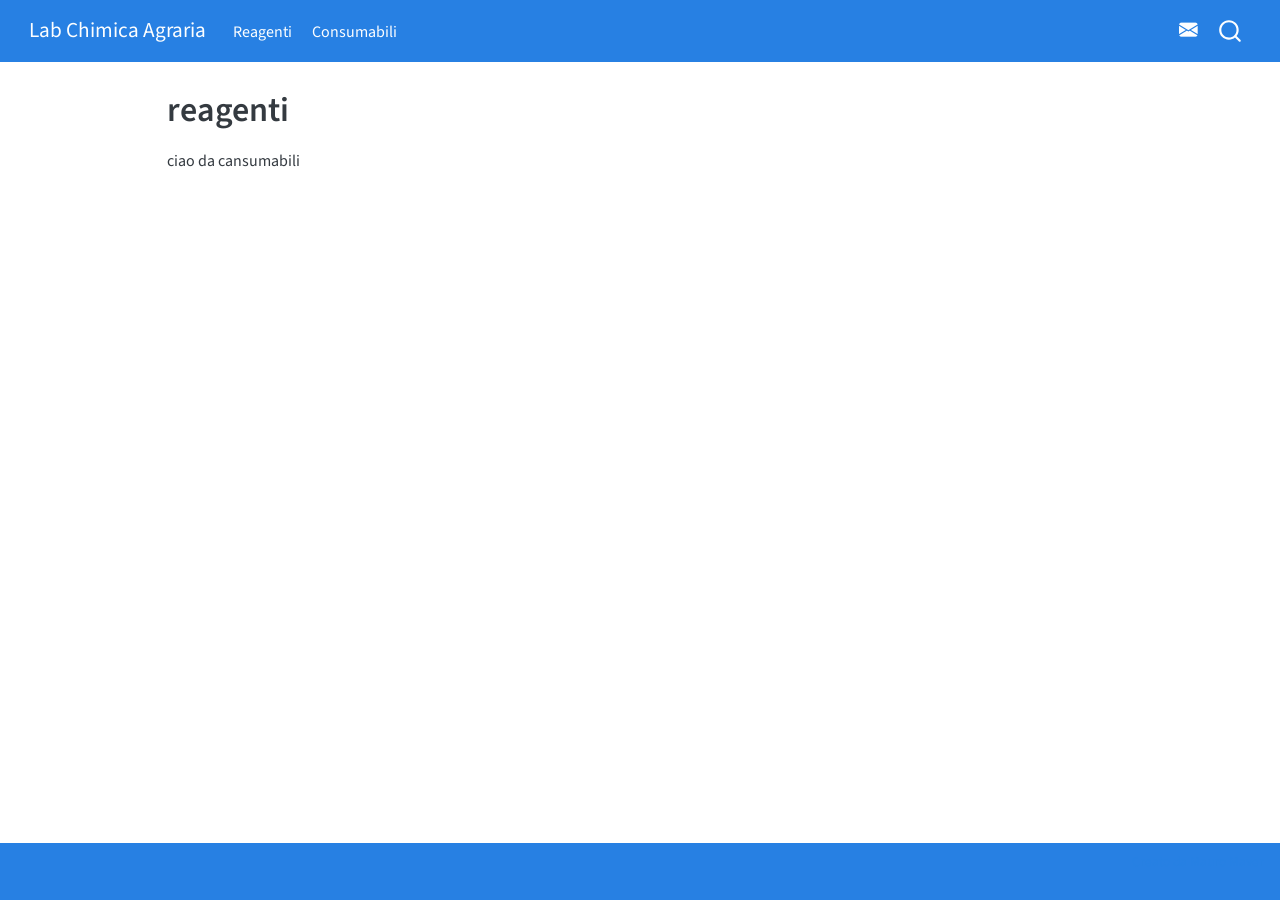
==== docs/consumabili.html @ 35625a5b "update" ====
<!DOCTYPE html>
<html xmlns="http://www.w3.org/1999/xhtml" lang="en" xml:lang="en"><head>

<meta charset="utf-8">
<meta name="generator" content="quarto-1.9.31">

<meta name="viewport" content="width=device-width, initial-scale=1.0, user-scalable=yes">


<title>reagenti – Lab Chimica Agraria</title>
<style>
/* Default styles provided by pandoc.
** See https://pandoc.org/MANUAL.html#variables-for-html for config info.
*/
code{white-space: pre-wrap;}
span.smallcaps{font-variant: small-caps;}
div.columns{display: flex; gap: min(4vw, 1.5em);}
div.column{flex: auto; overflow-x: auto;}
div.hanging-indent{margin-left: 1.5em; text-indent: -1.5em;}
ul.task-list{list-style: none;}
ul.task-list li input[type="checkbox"] {
  width: 0.8em;
  margin: 0 0.8em 0.2em -1em; /* quarto-specific, see https://github.com/quarto-dev/quarto-cli/issues/4556 */ 
  vertical-align: middle;
}
</style>


<script src="site_libs/quarto-nav/quarto-nav.js"></script>
<script src="site_libs/quarto-nav/headroom.min.js"></script>
<script src="site_libs/clipboard/clipboard.min.js"></script>
<script src="site_libs/quarto-search/autocomplete.umd.js"></script>
<script src="site_libs/quarto-search/fuse.min.js"></script>
<script src="site_libs/quarto-search/quarto-search.js"></script>
<meta name="quarto:offset" content="./">
<script src="site_libs/quarto-html/quarto.js" type="module"></script>
<script src="site_libs/quarto-html/tabsets/tabsets.js" type="module"></script>
<script src="site_libs/quarto-html/popper.min.js"></script>
<script src="site_libs/quarto-html/tippy.umd.min.js"></script>
<script src="site_libs/quarto-html/anchor.min.js"></script>
<link href="site_libs/quarto-html/tippy.css" rel="stylesheet">
<link href="site_libs/quarto-html/quarto-syntax-highlighting-7c69b197886ae2a34062761d21e44731.css" rel="stylesheet" id="quarto-text-highlighting-styles">
<script src="site_libs/bootstrap/bootstrap.min.js"></script>
<link href="site_libs/bootstrap/bootstrap-icons.css" rel="stylesheet">
<link href="site_libs/bootstrap/bootstrap-030668d6bcc7b34a4976f5bc81054ef6.min.css" rel="stylesheet" append-hash="true" id="quarto-bootstrap" data-mode="light">
<script id="quarto-search-options" type="application/json">{
  "location": "navbar",
  "copy-button": false,
  "collapse-after": 3,
  "panel-placement": "end",
  "type": "overlay",
  "limit": 50,
  "keyboard-shortcut": [
    "f",
    "/",
    "s"
  ],
  "show-item-context": false,
  "language": {
    "search-no-results-text": "No results",
    "search-matching-documents-text": "matching documents",
    "search-copy-link-title": "Copy link to search",
    "search-hide-matches-text": "Hide additional matches",
    "search-more-match-text": "more match in this document",
    "search-more-matches-text": "more matches in this document",
    "search-clear-button-title": "Clear",
    "search-text-placeholder": "",
    "search-detached-cancel-button-title": "Cancel",
    "search-submit-button-title": "Submit",
    "search-label": "Search"
  }
}</script>


<link rel="stylesheet" href="styles.css">
</head>

<body class="nav-fixed quarto-light">

<div id="quarto-search-results"></div>
  <header id="quarto-header" class="headroom fixed-top">
    <nav class="navbar navbar-expand-lg " data-bs-theme="dark">
      <div class="navbar-container container-fluid">
      <div class="navbar-brand-container mx-auto">
    <a class="navbar-brand" href="./index.html">
    <span class="navbar-title">Lab Chimica Agraria</span>
    </a>
  </div>
            <div id="quarto-search" class="" title="Search"></div>
          <button class="navbar-toggler" type="button" data-bs-toggle="collapse" data-bs-target="#navbarCollapse" aria-controls="navbarCollapse" role="menu" aria-expanded="false" aria-label="Toggle navigation" onclick="if (window.quartoToggleHeadroom) { window.quartoToggleHeadroom(); }">
  <span class="navbar-toggler-icon"></span>
</button>
          <div class="collapse navbar-collapse" id="navbarCollapse">
            <ul class="navbar-nav navbar-nav-scroll me-auto">
  <li class="nav-item">
    <a class="nav-link" href="./reagenti.html"> 
<span class="menu-text">Reagenti</span></a>
  </li>  
  <li class="nav-item">
    <a class="nav-link active" href="./consumabili.html" aria-current="page"> 
<span class="menu-text">Consumabili</span></a>
  </li>  
</ul>
            <ul class="navbar-nav navbar-nav-scroll ms-auto">
  <li class="nav-item compact">
    <a class="nav-link" href="mailto:mauro.maver@univr.it"> <i class="bi bi-envelope-fill" role="img">
</i> 
<span class="menu-text"></span></a>
  </li>  
</ul>
          </div> <!-- /navcollapse -->
            <div class="quarto-navbar-tools">
</div>
      </div> <!-- /container-fluid -->
    </nav>
</header>
<!-- content -->
<div id="quarto-content" class="quarto-container page-columns page-rows-contents page-layout-article page-navbar">
<!-- sidebar -->
<!-- margin-sidebar -->
    <div id="quarto-margin-sidebar" class="sidebar margin-sidebar zindex-bottom">
        
    </div>
<!-- main -->
<main class="content" id="quarto-document-content">

<header id="title-block-header" class="quarto-title-block default">
<div class="quarto-title">
<h1 class="title">reagenti</h1>
</div>



<div class="quarto-title-meta">

    
  
    
  </div>
  


</header>


<p>ciao da cansumabili</p>



<a onclick="window.scrollTo(0, 0); return false;" role="button" id="quarto-back-to-top"><i class="bi bi-arrow-up"></i> Back to top</a></main> <!-- /main -->
<script id="quarto-html-after-body" type="application/javascript">
  window.document.addEventListener("DOMContentLoaded", function (event) {
    const icon = "";
    const anchorJS = new window.AnchorJS();
    anchorJS.options = {
      placement: 'right',
      icon: icon
    };
    anchorJS.add('.anchored');
    const isCodeAnnotation = (el) => {
      for (const clz of el.classList) {
        if (clz.startsWith('code-annotation-')) {                     
          return true;
        }
      }
      return false;
    }
    const onCopySuccess = function(e) {
      // button target
      const button = e.trigger;
      // don't keep focus
      button.blur();
      // flash "checked"
      button.classList.add('code-copy-button-checked');
      var currentTitle = button.getAttribute("title");
      button.setAttribute("title", "Copied!");
      let tooltip;
      if (window.bootstrap) {
        button.setAttribute("data-bs-toggle", "tooltip");
        button.setAttribute("data-bs-placement", "left");
        button.setAttribute("data-bs-title", "Copied!");
        tooltip = new bootstrap.Tooltip(button, 
          { trigger: "manual", 
            customClass: "code-copy-button-tooltip",
            offset: [0, -8]});
        tooltip.show();    
      }
      setTimeout(function() {
        if (tooltip) {
          tooltip.hide();
          button.removeAttribute("data-bs-title");
          button.removeAttribute("data-bs-toggle");
          button.removeAttribute("data-bs-placement");
        }
        button.setAttribute("title", currentTitle);
        button.classList.remove('code-copy-button-checked');
      }, 1000);
      // clear code selection
      e.clearSelection();
    }
    const getTextToCopy = function(trigger) {
      const outerScaffold = trigger.parentElement.cloneNode(true);
      const codeEl = outerScaffold.querySelector('code');
      for (const childEl of codeEl.children) {
        if (isCodeAnnotation(childEl)) {
          childEl.remove();
        }
      }
      return codeEl.innerText;
    }
    const clipboard = new window.ClipboardJS('.code-copy-button:not([data-in-quarto-modal])', {
      text: getTextToCopy
    });
    clipboard.on('success', onCopySuccess);
    if (window.document.getElementById('quarto-embedded-source-code-modal')) {
      const clipboardModal = new window.ClipboardJS('.code-copy-button[data-in-quarto-modal]', {
        text: getTextToCopy,
        container: window.document.getElementById('quarto-embedded-source-code-modal')
      });
      clipboardModal.on('success', onCopySuccess);
    }
      var localhostRegex = new RegExp(/^(?:http|https):\/\/localhost\:?[0-9]*\//);
      var mailtoRegex = new RegExp(/^mailto:/);
        var filterRegex = new RegExp('/' + window.location.host + '/');
      var isInternal = (href) => {
          return filterRegex.test(href) || localhostRegex.test(href) || mailtoRegex.test(href);
      }
      // Inspect non-navigation links and adorn them if external
     var links = window.document.querySelectorAll('a[href]:not(.nav-link):not(.navbar-brand):not(.toc-action):not(.sidebar-link):not(.sidebar-item-toggle):not(.pagination-link):not(.no-external):not([aria-hidden]):not(.dropdown-item):not(.quarto-navigation-tool):not(.about-link)');
      for (var i=0; i<links.length; i++) {
        const link = links[i];
        if (!isInternal(link.href)) {
          // undo the damage that might have been done by quarto-nav.js in the case of
          // links that we want to consider external
          if (link.dataset.originalHref !== undefined) {
            link.href = link.dataset.originalHref;
          }
        }
      }
    function tippyHover(el, contentFn, onTriggerFn, onUntriggerFn) {
      const config = {
        allowHTML: true,
        maxWidth: 500,
        delay: 100,
        arrow: false,
        appendTo: function(el) {
            return el.parentElement;
        },
        interactive: true,
        interactiveBorder: 10,
        theme: 'quarto',
        placement: 'bottom-start',
      };
      if (contentFn) {
        config.content = contentFn;
      }
      if (onTriggerFn) {
        config.onTrigger = onTriggerFn;
      }
      if (onUntriggerFn) {
        config.onUntrigger = onUntriggerFn;
      }
      window.tippy(el, config); 
    }
    const noterefs = window.document.querySelectorAll('a[role="doc-noteref"]');
    for (var i=0; i<noterefs.length; i++) {
      const ref = noterefs[i];
      tippyHover(ref, function() {
        // use id or data attribute instead here
        let href = ref.getAttribute('data-footnote-href') || ref.getAttribute('href');
        try { href = new URL(href).hash; } catch {}
        const id = href.replace(/^#\/?/, "");
        const note = window.document.getElementById(id);
        if (note) {
          return note.innerHTML;
        } else {
          return "";
        }
      });
    }
    const xrefs = window.document.querySelectorAll('a.quarto-xref');
    const processXRef = (id, note) => {
      // Strip column container classes
      const stripColumnClz = (el) => {
        el.classList.remove("page-full", "page-columns");
        if (el.children) {
          for (const child of el.children) {
            stripColumnClz(child);
          }
        }
      }
      stripColumnClz(note)
      if (id === null || id.startsWith('sec-')) {
        // Special case sections, only their first couple elements
        const container = document.createElement("div");
        if (note.children && note.children.length > 2) {
          container.appendChild(note.children[0].cloneNode(true));
          for (let i = 1; i < note.children.length; i++) {
            const child = note.children[i];
            if (child.tagName === "P" && child.innerText === "") {
              continue;
            } else {
              container.appendChild(child.cloneNode(true));
              break;
            }
          }
          if (window.Quarto?.typesetMath) {
            window.Quarto.typesetMath(container);
          }
          return container.innerHTML
        } else {
          if (window.Quarto?.typesetMath) {
            window.Quarto.typesetMath(note);
          }
          return note.innerHTML;
        }
      } else {
        // Remove any anchor links if they are present
        const anchorLink = note.querySelector('a.anchorjs-link');
        if (anchorLink) {
          anchorLink.remove();
        }
        if (window.Quarto?.typesetMath) {
          window.Quarto.typesetMath(note);
        }
        if (note.classList.contains("callout")) {
          return note.outerHTML;
        } else {
          return note.innerHTML;
        }
      }
    }
    for (var i=0; i<xrefs.length; i++) {
      const xref = xrefs[i];
      tippyHover(xref, undefined, function(instance) {
        instance.disable();
        let url = xref.getAttribute('href');
        let hash = undefined; 
        if (url.startsWith('#')) {
          hash = url;
        } else {
          try { hash = new URL(url).hash; } catch {}
        }
        if (hash) {
          const id = hash.replace(/^#\/?/, "");
          const note = window.document.getElementById(id);
          if (note !== null) {
            try {
              const html = processXRef(id, note.cloneNode(true));
              instance.setContent(html);
            } finally {
              instance.enable();
              instance.show();
            }
          } else {
            // See if we can fetch this
            fetch(url.split('#')[0])
            .then(res => res.text())
            .then(html => {
              const parser = new DOMParser();
              const htmlDoc = parser.parseFromString(html, "text/html");
              const note = htmlDoc.getElementById(id);
              if (note !== null) {
                const html = processXRef(id, note);
                instance.setContent(html);
              } 
            }).finally(() => {
              instance.enable();
              instance.show();
            });
          }
        } else {
          // See if we can fetch a full url (with no hash to target)
          // This is a special case and we should probably do some content thinning / targeting
          fetch(url)
          .then(res => res.text())
          .then(html => {
            const parser = new DOMParser();
            const htmlDoc = parser.parseFromString(html, "text/html");
            const note = htmlDoc.querySelector('main.content');
            if (note !== null) {
              // This should only happen for chapter cross references
              // (since there is no id in the URL)
              // remove the first header
              if (note.children.length > 0 && note.children[0].tagName === "HEADER") {
                note.children[0].remove();
              }
              const html = processXRef(null, note);
              instance.setContent(html);
            } 
          }).finally(() => {
            instance.enable();
            instance.show();
          });
        }
      }, function(instance) {
      });
    }
        let selectedAnnoteEl;
        const selectorForAnnotation = ( cell, annotation) => {
          let cellAttr = 'data-code-cell="' + cell + '"';
          let lineAttr = 'data-code-annotation="' +  annotation + '"';
          const selector = 'span[' + cellAttr + '][' + lineAttr + ']';
          return selector;
        }
        const selectCodeLines = (annoteEl) => {
          const doc = window.document;
          const targetCell = annoteEl.getAttribute("data-target-cell");
          const targetAnnotation = annoteEl.getAttribute("data-target-annotation");
          const annoteSpan = window.document.querySelector(selectorForAnnotation(targetCell, targetAnnotation));
          const lines = annoteSpan.getAttribute("data-code-lines").split(",");
          const lineIds = lines.map((line) => {
            return targetCell + "-" + line;
          })
          let top = null;
          let height = null;
          let parent = null;
          if (lineIds.length > 0) {
              //compute the position of the single el (top and bottom and make a div)
              const el = window.document.getElementById(lineIds[0]);
              top = el.offsetTop;
              height = el.offsetHeight;
              parent = el.parentElement.parentElement;
            if (lineIds.length > 1) {
              const lastEl = window.document.getElementById(lineIds[lineIds.length - 1]);
              const bottom = lastEl.offsetTop + lastEl.offsetHeight;
              height = bottom - top;
            }
            if (top !== null && height !== null && parent !== null) {
              // cook up a div (if necessary) and position it 
              let div = window.document.getElementById("code-annotation-line-highlight");
              if (div === null) {
                div = window.document.createElement("div");
                div.setAttribute("id", "code-annotation-line-highlight");
                div.style.position = 'absolute';
                parent.appendChild(div);
              }
              div.style.top = top - 2 + "px";
              div.style.height = height + 4 + "px";
              div.style.left = 0;
              let gutterDiv = window.document.getElementById("code-annotation-line-highlight-gutter");
              if (gutterDiv === null) {
                gutterDiv = window.document.createElement("div");
                gutterDiv.setAttribute("id", "code-annotation-line-highlight-gutter");
                gutterDiv.style.position = 'absolute';
                const codeCell = window.document.getElementById(targetCell);
                const gutter = codeCell.querySelector('.code-annotation-gutter');
                gutter.appendChild(gutterDiv);
              }
              gutterDiv.style.top = top - 2 + "px";
              gutterDiv.style.height = height + 4 + "px";
            }
            selectedAnnoteEl = annoteEl;
          }
        };
        const unselectCodeLines = () => {
          const elementsIds = ["code-annotation-line-highlight", "code-annotation-line-highlight-gutter"];
          elementsIds.forEach((elId) => {
            const div = window.document.getElementById(elId);
            if (div) {
              div.remove();
            }
          });
          selectedAnnoteEl = undefined;
        };
          // Handle positioning of the toggle
      window.addEventListener(
        "resize",
        throttle(() => {
          elRect = undefined;
          if (selectedAnnoteEl) {
            selectCodeLines(selectedAnnoteEl);
          }
        }, 10)
      );
      function throttle(fn, ms) {
      let throttle = false;
      let timer;
        return (...args) => {
          if(!throttle) { // first call gets through
              fn.apply(this, args);
              throttle = true;
          } else { // all the others get throttled
              if(timer) clearTimeout(timer); // cancel #2
              timer = setTimeout(() => {
                fn.apply(this, args);
                timer = throttle = false;
              }, ms);
          }
        };
      }
        // Attach click handler to the DT
        const annoteDls = window.document.querySelectorAll('dt[data-target-cell]');
        for (const annoteDlNode of annoteDls) {
          annoteDlNode.addEventListener('click', (event) => {
            const clickedEl = event.target;
            if (clickedEl !== selectedAnnoteEl) {
              unselectCodeLines();
              const activeEl = window.document.querySelector('dt[data-target-cell].code-annotation-active');
              if (activeEl) {
                activeEl.classList.remove('code-annotation-active');
              }
              selectCodeLines(clickedEl);
              clickedEl.classList.add('code-annotation-active');
            } else {
              // Unselect the line
              unselectCodeLines();
              clickedEl.classList.remove('code-annotation-active');
            }
          });
        }
    const findCites = (el) => {
      const parentEl = el.parentElement;
      if (parentEl) {
        const cites = parentEl.dataset.cites;
        if (cites) {
          return {
            el,
            cites: cites.split(' ')
          };
        } else {
          return findCites(el.parentElement)
        }
      } else {
        return undefined;
      }
    };
    var bibliorefs = window.document.querySelectorAll('a[role="doc-biblioref"]');
    for (var i=0; i<bibliorefs.length; i++) {
      const ref = bibliorefs[i];
      const citeInfo = findCites(ref);
      if (citeInfo) {
        tippyHover(citeInfo.el, function() {
          var popup = window.document.createElement('div');
          citeInfo.cites.forEach(function(cite) {
            var citeDiv = window.document.createElement('div');
            citeDiv.classList.add('hanging-indent');
            citeDiv.classList.add('csl-entry');
            var biblioDiv = window.document.getElementById('ref-' + cite);
            if (biblioDiv) {
              citeDiv.innerHTML = biblioDiv.innerHTML;
            }
            popup.appendChild(citeDiv);
          });
          return popup.innerHTML;
        });
      }
    }
  });
  </script>
</div> <!-- /content -->
<footer class="footer">
  <div class="nav-footer">
    <div class="nav-footer-left">
      &nbsp;
    </div>   
    <div class="nav-footer-center">
      &nbsp;
    </div>
    <div class="nav-footer-right">
<p>Creato da Mauro Maver</p>
</div>
  </div>
</footer>




</body></html>
---- docs/site_libs/quarto-html/tippy.css ----
.tippy-box[data-animation=fade][data-state=hidden]{opacity:0}[data-tippy-root]{max-width:calc(100vw - 10px)}.tippy-box{position:relative;background-color:#333;color:#fff;border-radius:4px;font-size:14px;line-height:1.4;white-space:normal;outline:0;transition-property:transform,visibility,opacity}.tippy-box[data-placement^=top]>.tippy-arrow{bottom:0}.tippy-box[data-placement^=top]>.tippy-arrow:before{bottom:-7px;left:0;border-width:8px 8px 0;border-top-color:initial;transform-origin:center top}.tippy-box[data-placement^=bottom]>.tippy-arrow{top:0}.tippy-box[data-placement^=bottom]>.tippy-arrow:before{top:-7px;left:0;border-width:0 8px 8px;border-bottom-color:initial;transform-origin:center bottom}.tippy-box[data-placement^=left]>.tippy-arrow{right:0}.tippy-box[data-placement^=left]>.tippy-arrow:before{border-width:8px 0 8px 8px;border-left-color:initial;right:-7px;transform-origin:center left}.tippy-box[data-placement^=right]>.tippy-arrow{left:0}.tippy-box[data-placement^=right]>.tippy-arrow:before{left:-7px;border-width:8px 8px 8px 0;border-right-color:initial;transform-origin:center right}.tippy-box[data-inertia][data-state=visible]{transition-timing-function:cubic-bezier(.54,1.5,.38,1.11)}.tippy-arrow{width:16px;height:16px;color:#333}.tippy-arrow:before{content:"";position:absolute;border-color:transparent;border-style:solid}.tippy-content{position:relative;padding:5px 9px;z-index:1}
---- docs/site_libs/quarto-html/quarto-syntax-highlighting-7c69b197886ae2a34062761d21e44731.css ----
/* quarto syntax highlight colors */
:root {
  --quarto-hl-ot-color: #003B4F;
  --quarto-hl-at-color: #657422;
  --quarto-hl-ss-color: #20794D;
  --quarto-hl-an-color: #5E5E5E;
  --quarto-hl-fu-color: #4758AB;
  --quarto-hl-st-color: #20794D;
  --quarto-hl-cf-color: #003B4F;
  --quarto-hl-op-color: #5E5E5E;
  --quarto-hl-er-color: #AD0000;
  --quarto-hl-bn-color: #AD0000;
  --quarto-hl-al-color: #AD0000;
  --quarto-hl-va-color: #111111;
  --quarto-hl-bu-color: inherit;
  --quarto-hl-ex-color: inherit;
  --quarto-hl-pp-color: #AD0000;
  --quarto-hl-in-color: #5E5E5E;
  --quarto-hl-vs-color: #20794D;
  --quarto-hl-wa-color: #5E5E5E;
  --quarto-hl-do-color: #5E5E5E;
  --quarto-hl-im-color: #00769E;
  --quarto-hl-ch-color: #20794D;
  --quarto-hl-dt-color: #AD0000;
  --quarto-hl-fl-color: #AD0000;
  --quarto-hl-co-color: #5E5E5E;
  --quarto-hl-cv-color: #5E5E5E;
  --quarto-hl-cn-color: #8f5902;
  --quarto-hl-sc-color: #5E5E5E;
  --quarto-hl-dv-color: #AD0000;
  --quarto-hl-kw-color: #003B4F;
}

/* other quarto variables */
:root {
  --quarto-font-monospace: SFMono-Regular, Menlo, Monaco, Consolas, "Liberation Mono", "Courier New", monospace;
}

/* syntax highlight based on Pandoc's rules */
pre > code.sourceCode > span {
  color: #003B4F;
}

code.sourceCode > span {
  color: #003B4F;
}

div.sourceCode,
div.sourceCode pre.sourceCode {
  color: #003B4F;
}

/* Normal */
code span {
  color: #003B4F;
}

/* Alert */
code span.al {
  color: #AD0000;
  font-style: inherit;
}

/* Annotation */
code span.an {
  color: #5E5E5E;
  font-style: inherit;
}

/* Attribute */
code span.at {
  color: #657422;
  font-style: inherit;
}

/* BaseN */
code span.bn {
  color: #AD0000;
  font-style: inherit;
}

/* BuiltIn */
code span.bu {
  font-style: inherit;
}

/* ControlFlow */
code span.cf {
  color: #003B4F;
  font-weight: bold;
  font-style: inherit;
}

/* Char */
code span.ch {
  color: #20794D;
  font-style: inherit;
}

/* Constant */
code span.cn {
  color: #8f5902;
  font-style: inherit;
}

/* Comment */
code span.co {
  color: #5E5E5E;
  font-style: inherit;
}

/* CommentVar */
code span.cv {
  color: #5E5E5E;
  font-style: italic;
}

/* Documentation */
code span.do {
  color: #5E5E5E;
  font-style: italic;
}

/* DataType */
code span.dt {
  color: #AD0000;
  font-style: inherit;
}

/* DecVal */
code span.dv {
  color: #AD0000;
  font-style: inherit;
}

/* Error */
code span.er {
  color: #AD0000;
  font-style: inherit;
}

/* Extension */
code span.ex {
  font-style: inherit;
}

/* Float */
code span.fl {
  color: #AD0000;
  font-style: inherit;
}

/* Function */
code span.fu {
  color: #4758AB;
  font-style: inherit;
}

/* Import */
code span.im {
  color: #00769E;
  font-style: inherit;
}

/* Information */
code span.in {
  color: #5E5E5E;
  font-style: inherit;
}

/* Keyword */
code span.kw {
  color: #003B4F;
  font-weight: bold;
  font-style: inherit;
}

/* Operator */
code span.op {
  color: #5E5E5E;
  font-style: inherit;
}

/* Other */
code span.ot {
  color: #003B4F;
  font-style: inherit;
}

/* Preprocessor */
code span.pp {
  color: #AD0000;
  font-style: inherit;
}

/* SpecialChar */
code span.sc {
  color: #5E5E5E;
  font-style: inherit;
}

/* SpecialString */
code span.ss {
  color: #20794D;
  font-style: inherit;
}

/* String */
code span.st {
  color: #20794D;
  font-style: inherit;
}

/* Variable */
code span.va {
  color: #111111;
  font-style: inherit;
}

/* VerbatimString */
code span.vs {
  color: #20794D;
  font-style: inherit;
}

/* Warning */
code span.wa {
  color: #5E5E5E;
  font-style: italic;
}

.prevent-inlining {
  content: "</";
}

/*# sourceMappingURL=606289f1d48f6b05ba16068311e045b6.css.map */
---- docs/styles.css ----
/* css styles */

body{ /* Normal  */
      font-size: 16px;
      text-align: justify;
}

h2 { /* Header 2 */
  font-weight: bold;
  border-bottom: none;
  margin-bottom: 0;
}
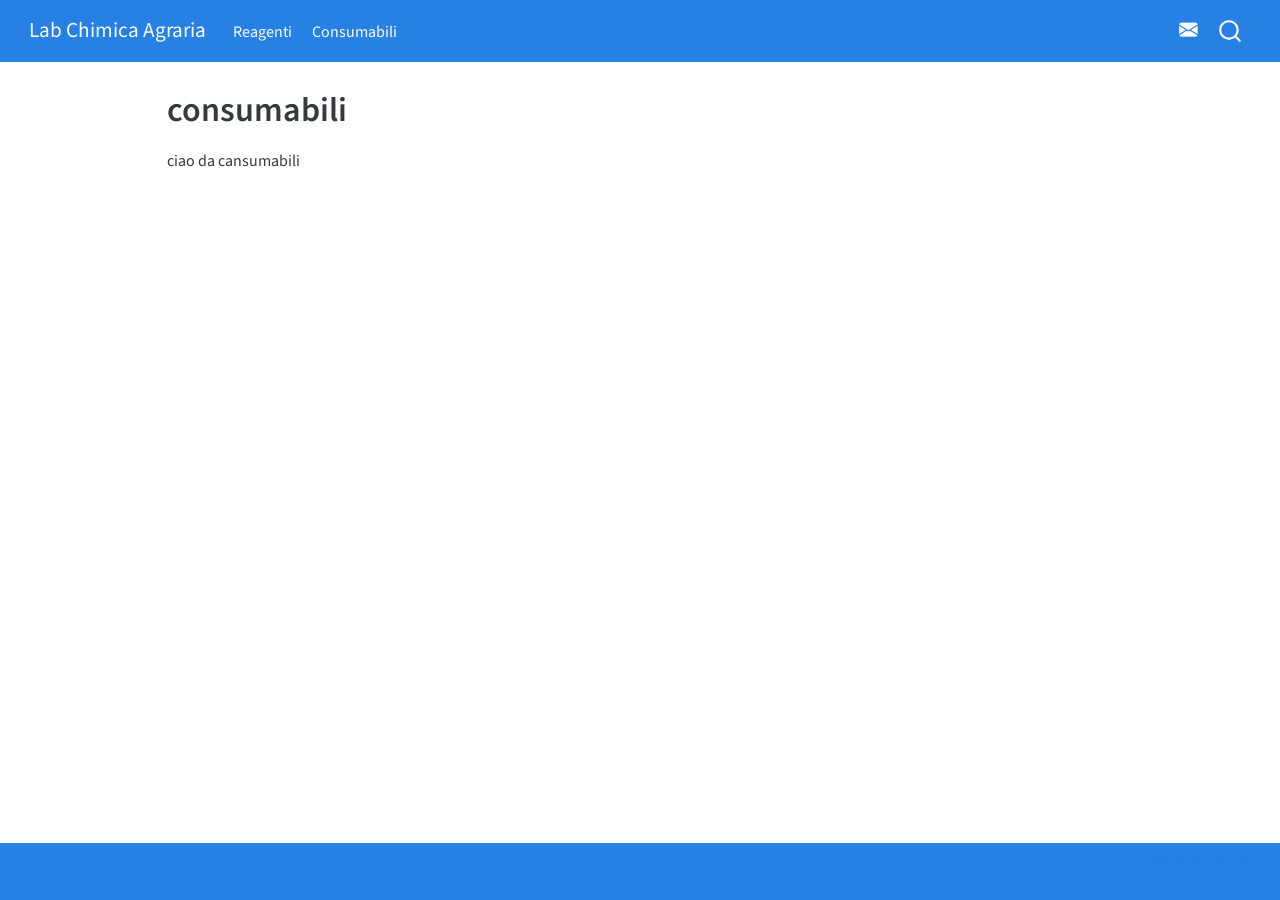
==== commit ac55d844: "update" ====
--- a/docs/consumabili.html
+++ b/docs/consumabili.html
@@ -7,7 +7,7 @@
 <meta name="viewport" content="width=device-width, initial-scale=1.0, user-scalable=yes">
 
 
-<title>reagenti – Lab Chimica Agraria</title>
+<title>consumabili – Lab Chimica Agraria</title>
 <style>
 /* Default styles provided by pandoc.
 ** See https://pandoc.org/MANUAL.html#variables-for-html for config info.
@@ -126,7 +126,7 @@
 
 <header id="title-block-header" class="quarto-title-block default">
 <div class="quarto-title">
-<h1 class="title">reagenti</h1>
+<h1 class="title">consumabili</h1>
 </div>
 
 
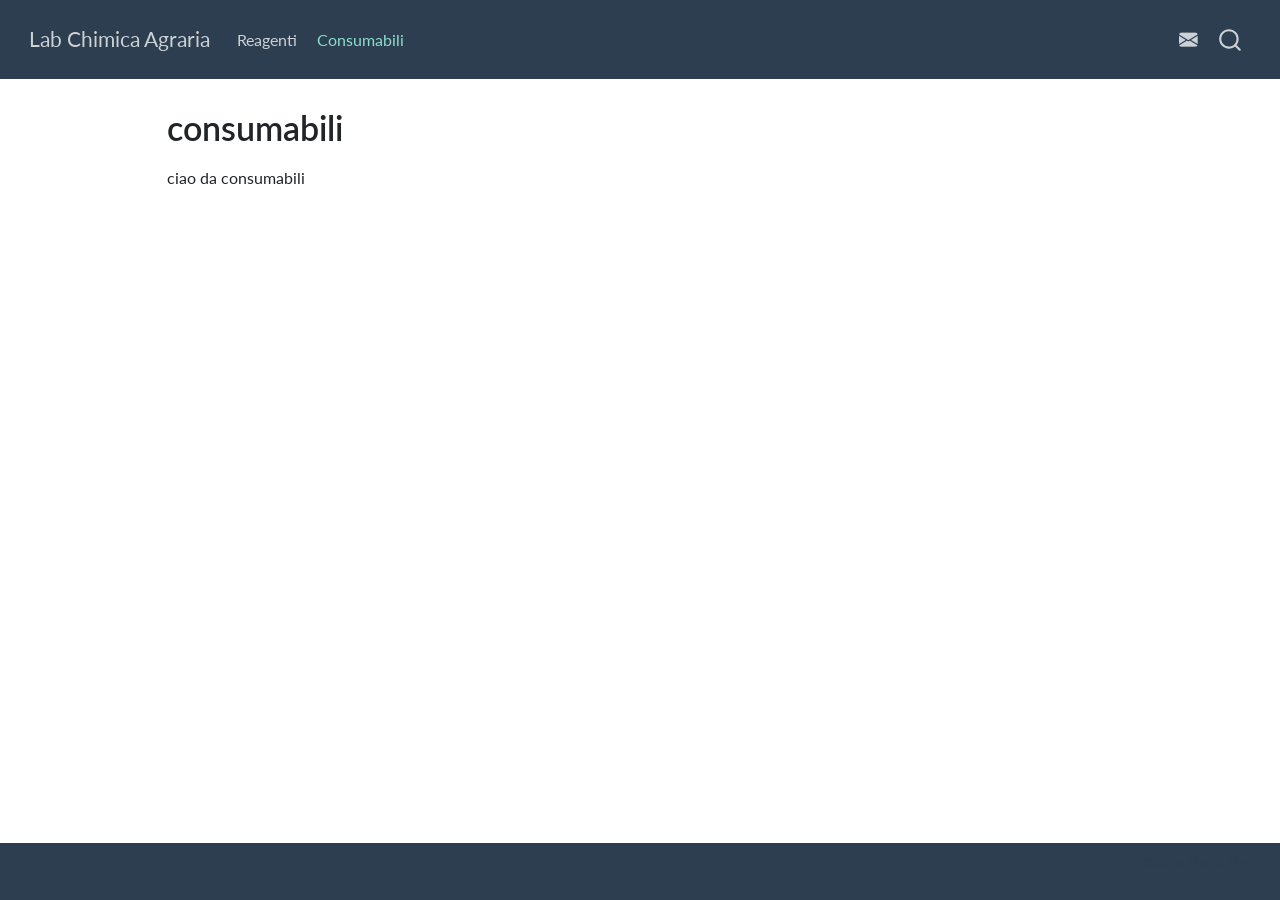
==== commit 8fa648b3: "update" ====
--- a/docs/consumabili.html
+++ b/docs/consumabili.html
@@ -42,7 +42,7 @@
 <link href="site_libs/quarto-html/quarto-syntax-highlighting-7c69b197886ae2a34062761d21e44731.css" rel="stylesheet" id="quarto-text-highlighting-styles">
 <script src="site_libs/bootstrap/bootstrap.min.js"></script>
 <link href="site_libs/bootstrap/bootstrap-icons.css" rel="stylesheet">
-<link href="site_libs/bootstrap/bootstrap-030668d6bcc7b34a4976f5bc81054ef6.min.css" rel="stylesheet" append-hash="true" id="quarto-bootstrap" data-mode="light">
+<link href="site_libs/bootstrap/bootstrap-7eb7cf1bc6556a2c953c94abdfd57efa.min.css" rel="stylesheet" append-hash="true" id="quarto-bootstrap" data-mode="light">
 <script id="quarto-search-options" type="application/json">{
   "location": "navbar",
   "copy-button": false,
@@ -143,7 +143,7 @@
 </header>
 
 
-<p>ciao da cansumabili</p>
+<p>ciao da consumabili</p>
 
 
 
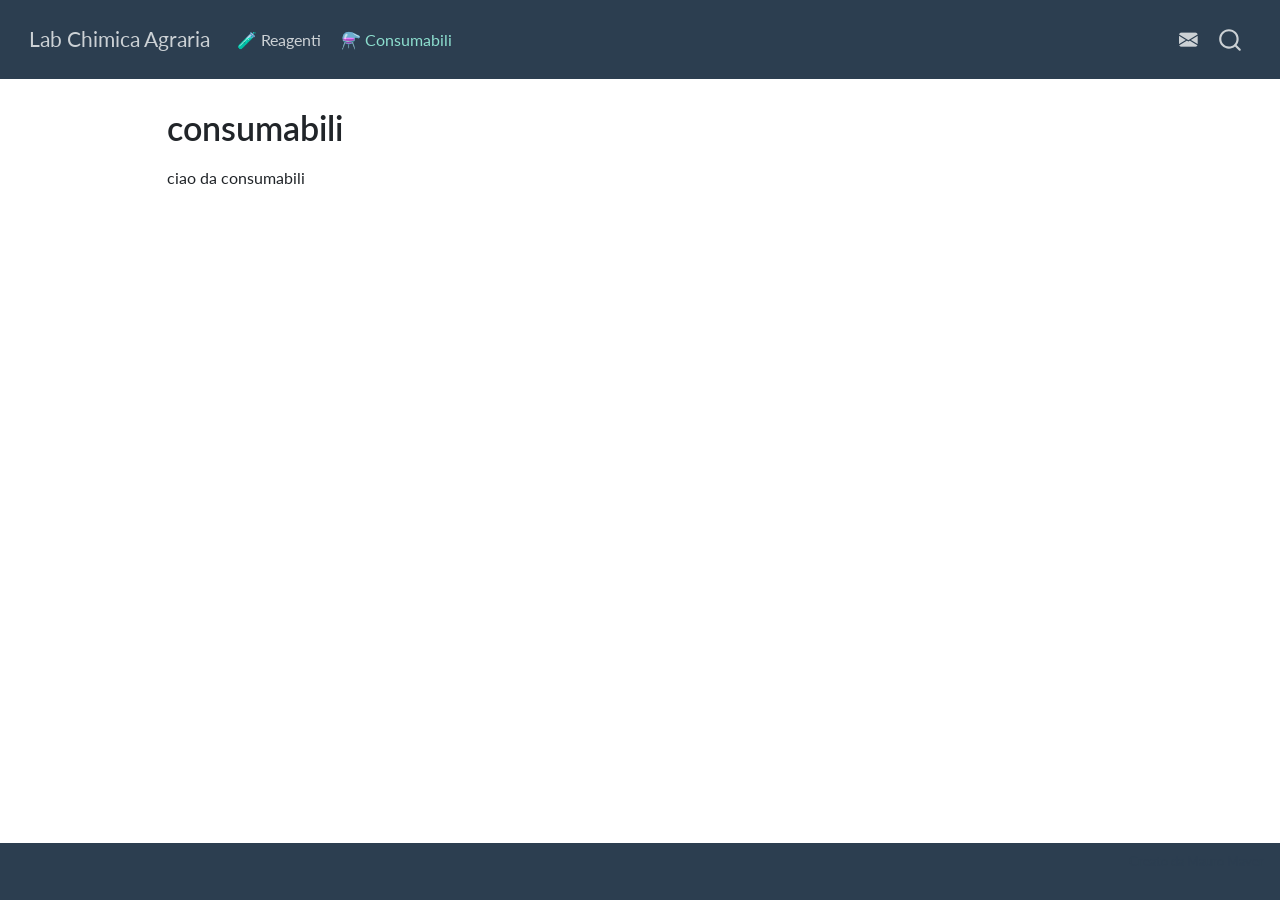
==== commit 0ee7cbeb: "update" ====
--- a/docs/consumabili.html
+++ b/docs/consumabili.html
@@ -70,6 +70,7 @@
     "search-label": "Search"
   }
 }</script>
+<style>html{ scroll-behavior: smooth; }</style>
 
 
 <link rel="stylesheet" href="styles.css">
@@ -94,11 +95,11 @@
             <ul class="navbar-nav navbar-nav-scroll me-auto">
   <li class="nav-item">
     <a class="nav-link" href="./reagenti.html"> 
-<span class="menu-text">Reagenti</span></a>
+<span class="menu-text">🧪 Reagenti</span></a>
   </li>  
   <li class="nav-item">
     <a class="nav-link active" href="./consumabili.html" aria-current="page"> 
-<span class="menu-text">Consumabili</span></a>
+<span class="menu-text">⚗️ Consumabili</span></a>
   </li>  
 </ul>
             <ul class="navbar-nav navbar-nav-scroll ms-auto">
@@ -566,4 +567,5 @@
 
 
 
+<script src="site_libs/quarto-html/zenscroll-min.js"></script>
 </body></html>
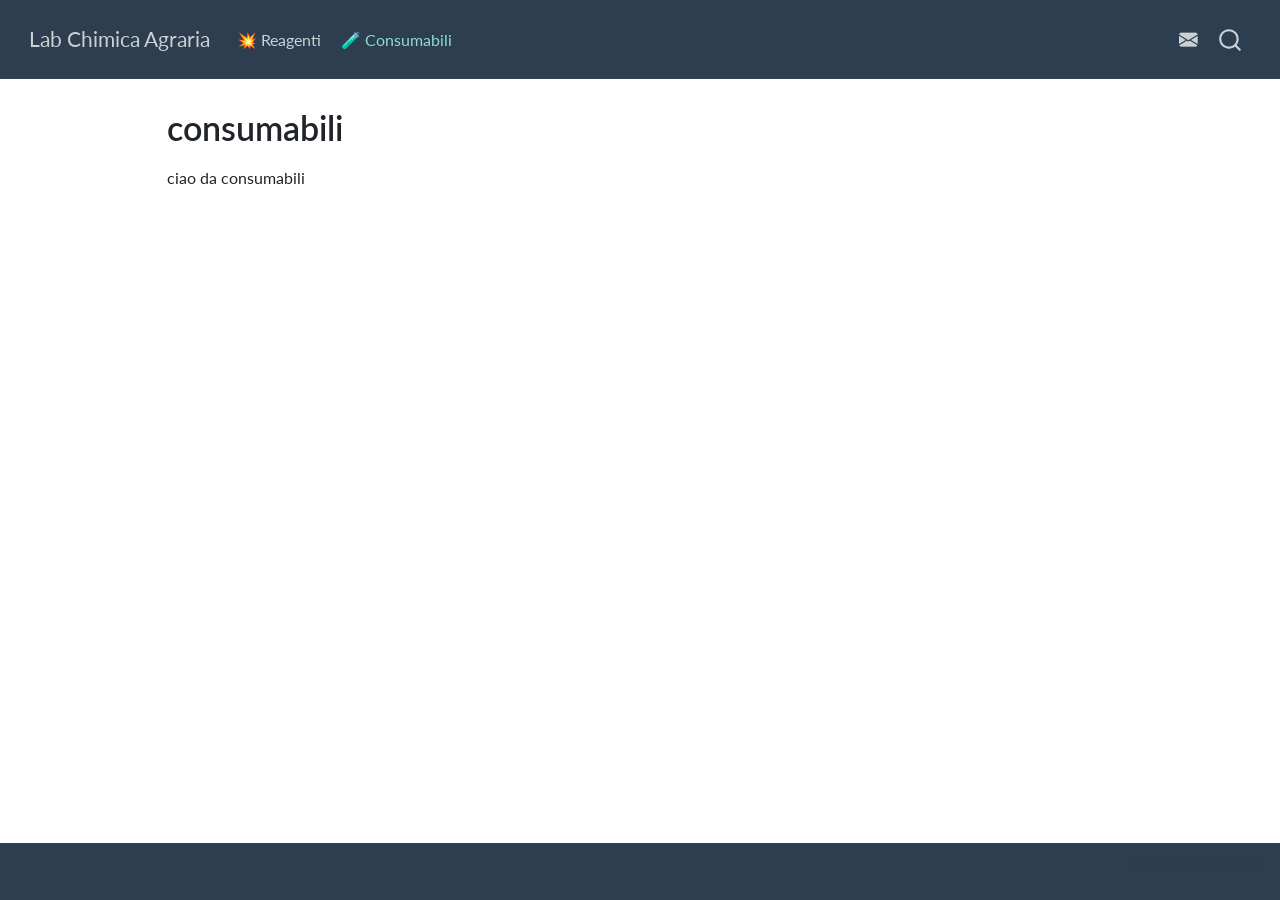
==== commit 7a58a4b4: "update" ====
--- a/docs/consumabili.html
+++ b/docs/consumabili.html
@@ -95,11 +95,11 @@
             <ul class="navbar-nav navbar-nav-scroll me-auto">
   <li class="nav-item">
     <a class="nav-link" href="./reagenti.html"> 
-<span class="menu-text">🧪 Reagenti</span></a>
+<span class="menu-text">💥 Reagenti</span></a>
   </li>  
   <li class="nav-item">
     <a class="nav-link active" href="./consumabili.html" aria-current="page"> 
-<span class="menu-text">⚗️ Consumabili</span></a>
+<span class="menu-text">🧪 Consumabili</span></a>
   </li>  
 </ul>
             <ul class="navbar-nav navbar-nav-scroll ms-auto">
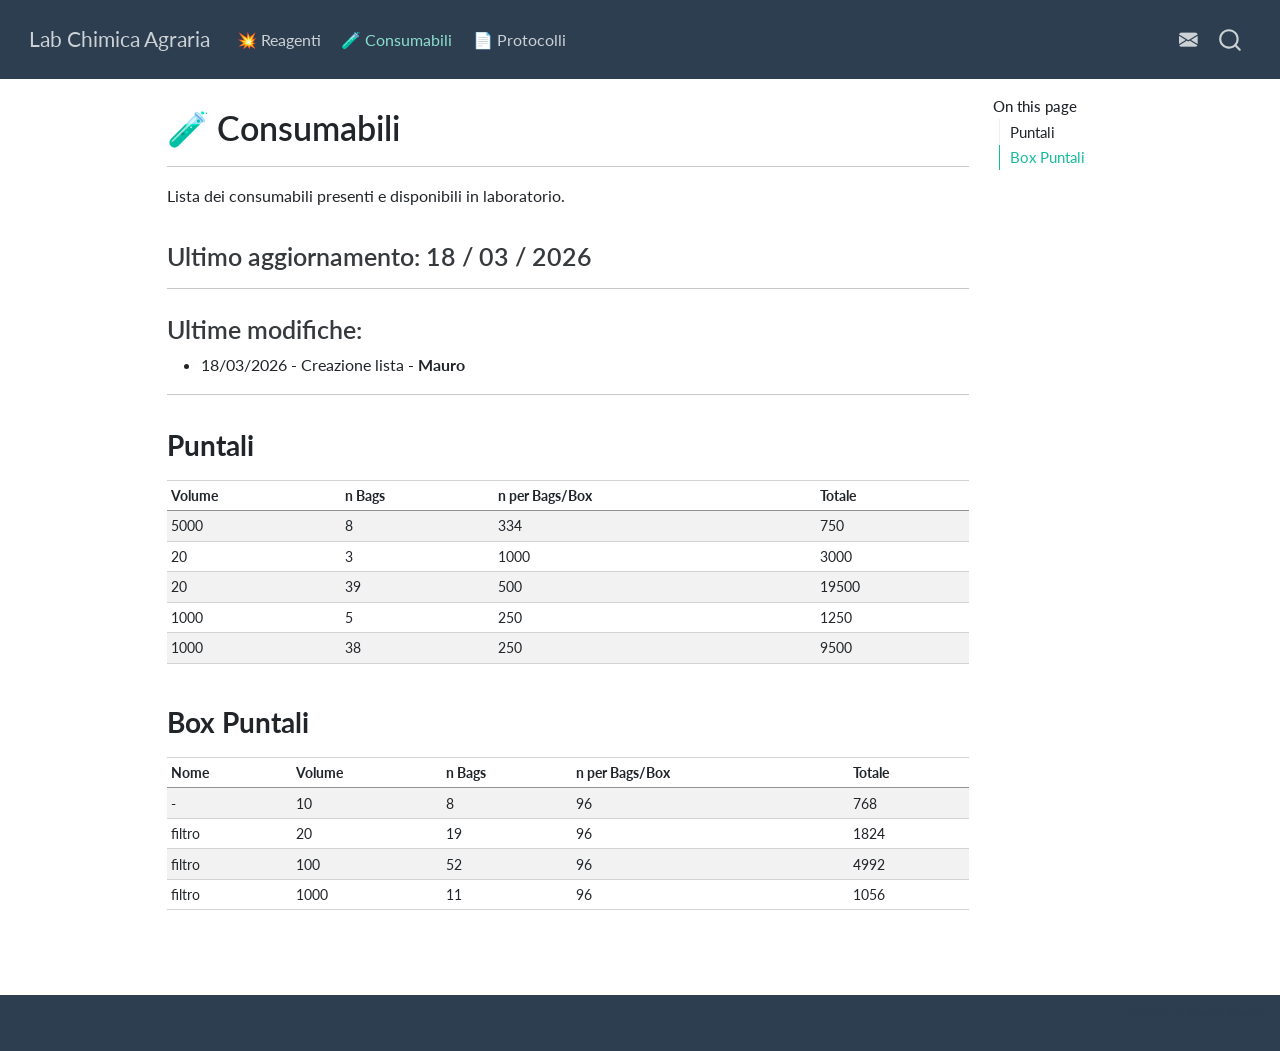
==== commit a195e010: "update" ====
--- a/docs/consumabili.html
+++ b/docs/consumabili.html
@@ -7,7 +7,7 @@
 <meta name="viewport" content="width=device-width, initial-scale=1.0, user-scalable=yes">
 
 
-<title>consumabili – Lab Chimica Agraria</title>
+<title>🧪 Consumabili – Lab Chimica Agraria</title>
 <style>
 /* Default styles provided by pandoc.
 ** See https://pandoc.org/MANUAL.html#variables-for-html for config info.
@@ -71,6 +71,8 @@
   }
 }</script>
 <style>html{ scroll-behavior: smooth; }</style>
+<script src="site_libs/kePrint-0.0.1/kePrint.js"></script>
+<link href="site_libs/lightable-0.0.1/lightable.css" rel="stylesheet">
 
 
 <link rel="stylesheet" href="styles.css">
@@ -101,6 +103,10 @@
     <a class="nav-link active" href="./consumabili.html" aria-current="page"> 
 <span class="menu-text">🧪 Consumabili</span></a>
   </li>  
+  <li class="nav-item">
+    <a class="nav-link" href="./protocolli.html"> 
+<span class="menu-text">📄 Protocolli</span></a>
+  </li>  
 </ul>
             <ul class="navbar-nav navbar-nav-scroll ms-auto">
   <li class="nav-item compact">
@@ -119,15 +125,22 @@
 <div id="quarto-content" class="quarto-container page-columns page-rows-contents page-layout-article page-navbar">
 <!-- sidebar -->
 <!-- margin-sidebar -->
-    <div id="quarto-margin-sidebar" class="sidebar margin-sidebar zindex-bottom">
-        
+    <div id="quarto-margin-sidebar" class="sidebar margin-sidebar">
+        <nav id="TOC" role="doc-toc" class="toc-active">
+    <h2 id="toc-title">On this page</h2>
+   
+  <ul class="collapse">
+  <li><a href="#puntali" id="toc-puntali" class="nav-link active" data-scroll-target="#puntali">Puntali</a></li>
+  <li><a href="#box-puntali" id="toc-box-puntali" class="nav-link" data-scroll-target="#box-puntali">Box Puntali</a></li>
+  </ul>
+</nav>
     </div>
 <!-- main -->
 <main class="content" id="quarto-document-content">
 
 <header id="title-block-header" class="quarto-title-block default">
 <div class="quarto-title">
-<h1 class="title">consumabili</h1>
+<h1 class="title">🧪 Consumabili</h1>
 </div>
 
 
@@ -144,9 +157,122 @@
 </header>
 
 
-<p>ciao da consumabili</p>
-
-
+<hr>
+<p>Lista dei consumabili presenti e disponibili in laboratorio.</p>
+<section id="ultimo-aggiornamento-18-03-2026" class="level3">
+<h3 class="anchored" data-anchor-id="ultimo-aggiornamento-18-03-2026">Ultimo aggiornamento: 18 / 03 / 2026</h3>
+<hr>
+</section>
+<section id="ultime-modifiche" class="level3">
+<h3 class="anchored" data-anchor-id="ultime-modifiche">Ultime modifiche:</h3>
+<ul>
+<li>18/03/2026 - Creazione lista - <strong>Mauro</strong></li>
+</ul>
+<hr>
+</section>
+<section id="puntali" class="level2">
+<h2 class="anchored" data-anchor-id="puntali">Puntali</h2>
+<div class="cell">
+<div class="cell-output-display">
+<div class="table-responsive">
+<table class="table table-striped table-hover table-condensed caption-top table-sm small">
+<thead>
+<tr class="header">
+<th style="text-align: left;" data-quarto-table-cell-role="th">Volume</th>
+<th style="text-align: left;" data-quarto-table-cell-role="th">n Bags</th>
+<th style="text-align: left;" data-quarto-table-cell-role="th">n per Bags/Box</th>
+<th style="text-align: left;" data-quarto-table-cell-role="th">Totale</th>
+</tr>
+</thead>
+<tbody>
+<tr class="odd">
+<td style="text-align: left;">5000</td>
+<td style="text-align: left;">8</td>
+<td style="text-align: left;">334</td>
+<td style="text-align: left;">750</td>
+</tr>
+<tr class="even">
+<td style="text-align: left;">20</td>
+<td style="text-align: left;">3</td>
+<td style="text-align: left;">1000</td>
+<td style="text-align: left;">3000</td>
+</tr>
+<tr class="odd">
+<td style="text-align: left;">20</td>
+<td style="text-align: left;">39</td>
+<td style="text-align: left;">500</td>
+<td style="text-align: left;">19500</td>
+</tr>
+<tr class="even">
+<td style="text-align: left;">1000</td>
+<td style="text-align: left;">5</td>
+<td style="text-align: left;">250</td>
+<td style="text-align: left;">1250</td>
+</tr>
+<tr class="odd">
+<td style="text-align: left;">1000</td>
+<td style="text-align: left;">38</td>
+<td style="text-align: left;">250</td>
+<td style="text-align: left;">9500</td>
+</tr>
+</tbody>
+</table>
+</div>
+</div>
+</div>
+</section>
+<section id="box-puntali" class="level2">
+<h2 class="anchored" data-anchor-id="box-puntali">Box Puntali</h2>
+<div class="cell">
+<div class="cell-output-display">
+<div class="table-responsive">
+<table class="table table-striped table-hover table-condensed caption-top table-sm small">
+<thead>
+<tr class="header">
+<th style="text-align: left;" data-quarto-table-cell-role="th">Nome</th>
+<th style="text-align: left;" data-quarto-table-cell-role="th">Volume</th>
+<th style="text-align: left;" data-quarto-table-cell-role="th">n Bags</th>
+<th style="text-align: left;" data-quarto-table-cell-role="th">n per Bags/Box</th>
+<th style="text-align: left;" data-quarto-table-cell-role="th">Totale</th>
+</tr>
+</thead>
+<tbody>
+<tr class="odd">
+<td style="text-align: left;">-</td>
+<td style="text-align: left;">10</td>
+<td style="text-align: left;">8</td>
+<td style="text-align: left;">96</td>
+<td style="text-align: left;">768</td>
+</tr>
+<tr class="even">
+<td style="text-align: left;">filtro</td>
+<td style="text-align: left;">20</td>
+<td style="text-align: left;">19</td>
+<td style="text-align: left;">96</td>
+<td style="text-align: left;">1824</td>
+</tr>
+<tr class="odd">
+<td style="text-align: left;">filtro</td>
+<td style="text-align: left;">100</td>
+<td style="text-align: left;">52</td>
+<td style="text-align: left;">96</td>
+<td style="text-align: left;">4992</td>
+</tr>
+<tr class="even">
+<td style="text-align: left;">filtro</td>
+<td style="text-align: left;">1000</td>
+<td style="text-align: left;">11</td>
+<td style="text-align: left;">96</td>
+<td style="text-align: left;">1056</td>
+</tr>
+</tbody>
+</table>
+</div>
+</div>
+</div>
+
+
+</section>
 
 <a onclick="window.scrollTo(0, 0); return false;" role="button" id="quarto-back-to-top"><i class="bi bi-arrow-up"></i> Back to top</a></main> <!-- /main -->
 <script id="quarto-html-after-body" type="application/javascript">
--- a/docs/site_libs/lightable-0.0.1/lightable.css
+++ b/docs/site_libs/lightable-0.0.1/lightable.css
@@ -0,0 +1,272 @@
+/*!
+ * lightable v0.0.1
+ * Copyright 2020 Hao Zhu
+ * Licensed under MIT (https://github.com/haozhu233/kableExtra/blob/master/LICENSE)
+ */
+
+.lightable-minimal {
+  border-collapse: separate;
+  border-spacing: 16px 1px;
+  width: 100%;
+  margin-bottom: 10px;
+}
+
+.lightable-minimal td {
+  margin-left: 5px;
+  margin-right: 5px;
+}
+
+.lightable-minimal th {
+  margin-left: 5px;
+  margin-right: 5px;
+}
+
+.lightable-minimal thead tr:last-child th {
+  border-bottom: 2px solid #00000050;
+  empty-cells: hide;
+
+}
+
+.lightable-minimal tbody tr:first-child td {
+  padding-top: 0.5em;
+}
+
+.lightable-minimal.lightable-hover tbody tr:hover {
+  background-color: #f5f5f5;
+}
+
+.lightable-minimal.lightable-striped tbody tr:nth-child(even) {
+  background-color: #f5f5f5;
+}
+
+.lightable-classic {
+  border-top: 0.16em solid #111111;
+  border-bottom: 0.16em solid #111111;
+  width: 100%;
+  margin-bottom: 10px;
+  margin: 10px 5px;
+}
+
+.lightable-classic tfoot tr td {
+  border: 0;
+}
+
+.lightable-classic tfoot tr:first-child td {
+  border-top: 0.14em solid #111111;
+}
+
+.lightable-classic caption {
+  color: #222222;
+}
+
+.lightable-classic td {
+  padding-left: 5px;
+  padding-right: 5px;
+  color: #222222;
+}
+
+.lightable-classic th {
+  padding-left: 5px;
+  padding-right: 5px;
+  font-weight: normal;
+  color: #222222;
+}
+
+.lightable-classic thead tr:last-child th {
+  border-bottom: 0.10em solid #111111;
+}
+
+.lightable-classic.lightable-hover tbody tr:hover {
+  background-color: #F9EEC1;
+}
+
+.lightable-classic.lightable-striped tbody tr:nth-child(even) {
+  background-color: #f5f5f5;
+}
+
+.lightable-classic-2 {
+  border-top: 3px double #111111;
+  border-bottom: 3px double #111111;
+  width: 100%;
+  margin-bottom: 10px;
+}
+
+.lightable-classic-2 tfoot tr td {
+  border: 0;
+}
+
+.lightable-classic-2 tfoot tr:first-child td {
+  border-top: 3px double #111111;
+}
+
+.lightable-classic-2 caption {
+  color: #222222;
+}
+
+.lightable-classic-2 td {
+  padding-left: 5px;
+  padding-right: 5px;
+  color: #222222;
+}
+
+.lightable-classic-2 th {
+  padding-left: 5px;
+  padding-right: 5px;
+  font-weight: normal;
+  color: #222222;
+}
+
+.lightable-classic-2 tbody tr:last-child td {
+  border-bottom: 3px double #111111;
+}
+
+.lightable-classic-2 thead tr:last-child th {
+  border-bottom: 1px solid #111111;
+}
+
+.lightable-classic-2.lightable-hover tbody tr:hover {
+  background-color: #F9EEC1;
+}
+
+.lightable-classic-2.lightable-striped tbody tr:nth-child(even) {
+  background-color: #f5f5f5;
+}
+
+.lightable-material {
+  min-width: 100%;
+  white-space: nowrap;
+  table-layout: fixed;
+  font-family: Roboto, sans-serif;
+  border: 1px solid #EEE;
+  border-collapse: collapse;
+  margin-bottom: 10px;
+}
+
+.lightable-material tfoot tr td {
+  border: 0;
+}
+
+.lightable-material tfoot tr:first-child td {
+  border-top: 1px solid #EEE;
+}
+
+.lightable-material th {
+  height: 56px;
+  padding-left: 16px;
+  padding-right: 16px;
+}
+
+.lightable-material td {
+  height: 52px;
+  padding-left: 16px;
+  padding-right: 16px;
+  border-top: 1px solid #eeeeee;
+}
+
+.lightable-material.lightable-hover tbody tr:hover {
+  background-color: #f5f5f5;
+}
+
+.lightable-material.lightable-striped tbody tr:nth-child(even) {
+  background-color: #f5f5f5;
+}
+
+.lightable-material.lightable-striped tbody td {
+  border: 0;
+}
+
+.lightable-material.lightable-striped thead tr:last-child th {
+  border-bottom: 1px solid #ddd;
+}
+
+.lightable-material-dark {
+  min-width: 100%;
+  white-space: nowrap;
+  table-layout: fixed;
+  font-family: Roboto, sans-serif;
+  border: 1px solid #FFFFFF12;
+  border-collapse: collapse;
+  margin-bottom: 10px;
+  background-color: #363640;
+}
+
+.lightable-material-dark tfoot tr td {
+  border: 0;
+}
+
+.lightable-material-dark tfoot tr:first-child td {
+  border-top: 1px solid #FFFFFF12;
+}
+
+.lightable-material-dark th {
+  height: 56px;
+  padding-left: 16px;
+  padding-right: 16px;
+  color: #FFFFFF60;
+}
+
+.lightable-material-dark td {
+  height: 52px;
+  padding-left: 16px;
+  padding-right: 16px;
+  color: #FFFFFF;
+  border-top: 1px solid #FFFFFF12;
+}
+
+.lightable-material-dark.lightable-hover tbody tr:hover {
+  background-color: #FFFFFF12;
+}
+
+.lightable-material-dark.lightable-striped tbody tr:nth-child(even) {
+  background-color: #FFFFFF12;
+}
+
+.lightable-material-dark.lightable-striped tbody td {
+  border: 0;
+}
+
+.lightable-material-dark.lightable-striped thead tr:last-child th {
+  border-bottom: 1px solid #FFFFFF12;
+}
+
+.lightable-paper {
+  width: 100%;
+  margin-bottom: 10px;
+  color: #444;
+}
+
+.lightable-paper tfoot tr td {
+  border: 0;
+}
+
+.lightable-paper tfoot tr:first-child td {
+  border-top: 1px solid #00000020;
+}
+
+.lightable-paper thead tr:last-child th {
+  color: #666;
+  vertical-align: bottom;
+  border-bottom: 1px solid #00000020;
+  line-height: 1.15em;
+  padding: 10px 5px;
+}
+
+.lightable-paper td {
+  vertical-align: middle;
+  border-bottom: 1px solid #00000010;
+  line-height: 1.15em;
+  padding: 7px 5px;
+}
+
+.lightable-paper.lightable-hover tbody tr:hover {
+  background-color: #F9EEC1;
+}
+
+.lightable-paper.lightable-striped tbody tr:nth-child(even) {
+  background-color: #00000008;
+}
+
+.lightable-paper.lightable-striped tbody td {
+  border: 0;
+}
+
